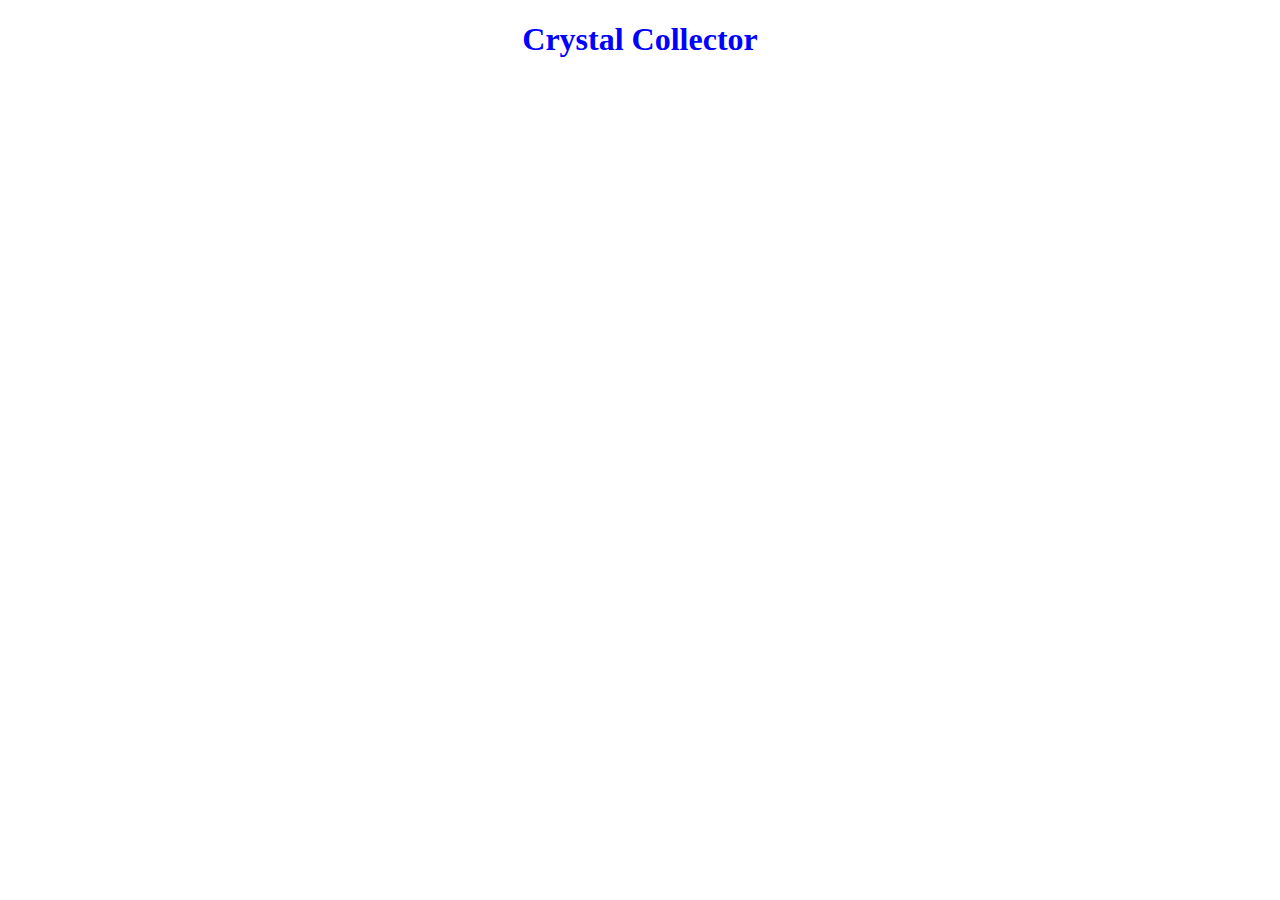
==== index.html @ 1cc2e221 "b" ====
<!DOCTYPE html>
<html>
<head>

<meta charset="utf-8">


<link rel="stylesheet" href="https://maxcdn.bootstrapcdn.com/bootstrap/3.3.6/css/bootstrap.min.css" integrity="sha384-1q8mTJOASx8j1Au+a5WDVnPi2lkFfwwEAa8hDDdjZlpLegxhjVME1fgjWPGmkzs7" crossorigin="anonymous">


<link rel="stylesheet" type="text/css" href="css/style.css">


<link href='https://fonts.googleapis.com/css?family=PT+Sans' rel='stylesheet' type='text/css'>







	<title>Crystal Collector</title>
</head>


<body>

	<div class="container">
		<div class="jumbotron">
			<h1>Crystal Collector</h1>
		</div>
	</div>















<script type="text/javascript" src="https://ajax.googleapis.com/ajax/libs/jquery/1.12.4/jquery.min.js">
	












</script>

</body>
</html>
---- css/style.css ----
body {
	font-family: font-family: 'PT Sans', sans-serif;
}

.jumbotron {
	margin-top: 1%;
	color: blue;
}

h1 {
	text-align: center;
}
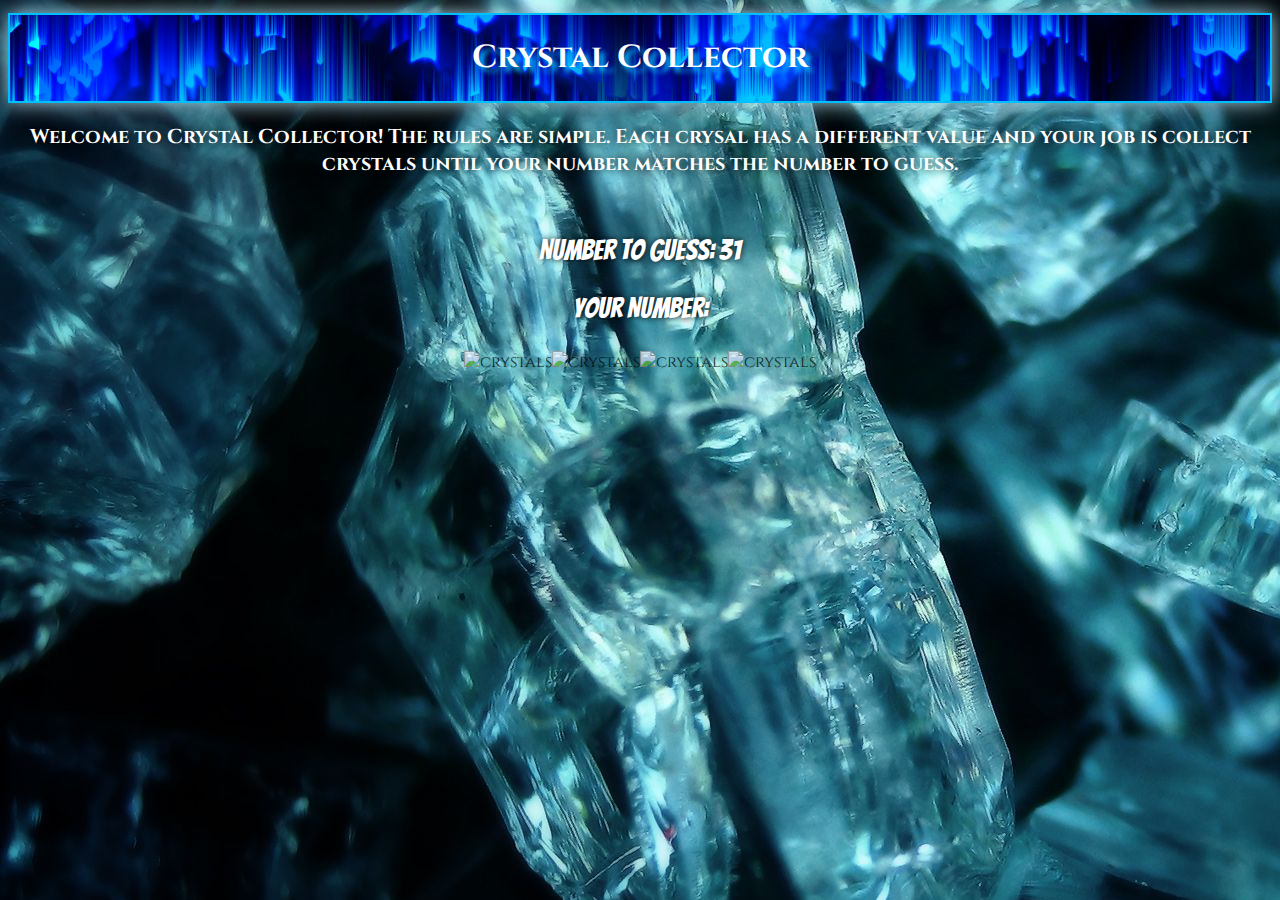
==== commit f8eacfba: "added images, styling, and removed bootstrap panels" ====
--- a/index.html
+++ b/index.html
@@ -1,65 +1,156 @@
 <!DOCTYPE html>
 <html>
 <head>
+  <title>simple crystal game</title>
 
-<meta charset="utf-8">
+<!-- Viewport -->
+  <meta name="viewport" content="width=device-width, initial-scale=1.0">
+  
+<!-- Bootstrap CDN -->
+	<link rel="stylesheet" href="https://maxcdn.bootstrapcdn.com/bootstrap/3.3.6/css/bootstrap.min.css" integrity="sha384-1q8mTJOASx8j1Au+a5WDVnPi2lkFfwwEAa8hDDdjZlpLegxhjVME1fgjWPGmkzs7" crossorigin="anonymous">
 
 
-<link rel="stylesheet" href="https://maxcdn.bootstrapcdn.com/bootstrap/3.3.6/css/bootstrap.min.css" integrity="sha384-1q8mTJOASx8j1Au+a5WDVnPi2lkFfwwEAa8hDDdjZlpLegxhjVME1fgjWPGmkzs7" crossorigin="anonymous">
+<!-- Style Sheet -->
+  <link rel="stylesheet" type="text/css" href="css/style.css">
+
+<!-- Google Font links -->
+  <link href='https://fonts.googleapis.com/css?family=Cinzel' rel='stylesheet' type='text/css'>
+
+  <link href='https://fonts.googleapis.com/css?family=Bangers' rel='stylesheet' type='text/css'>
+  
+
+</head>
+<body>
+<div id="display"></div>
+
+<!-- Grid System Wrapper -->
+<div class="container">
+
+<!-- Jumbotron header element -->
+  <div class="row">
+    <div class="jumbotron">
+      <h1>Crystal Collector</h1>
+    </div>
+  </div>
+
+  <div class="row">
+    <div class="col-md-6">
+          <p><strong>Welcome to Crystal Collector! The rules are simple. Each crysal has a different value and your job is collect crystals until your number matches the number to guess.</strong></p>  
+    </div>
+
+<!-- div user generated number -->
+      
+
+<!-- Div for computer generated number (number to guess) -->
+	<div class="row">
+		<div class="col-md-3">
+					<p>Number to Guess: <span id="number"></span></p>					
+		</div>
+
+<!-- div user generated number -->
+		<div class="col-md-3">
+					<p>Your Number: <span id="yourNumber"></span></p>
+				</div>
+	</div>		
+</div>
+  
+  
+
+<!-- div for crystal images -->  
+    <div class="row"> 
+      <div class="col-md-12">
+        <div id="crystals">
+      </div>
+    </div>
+
+<!-- Attempt at creating a button to clear the current game without having to refresh the page -->
+
+   <!-- <button id="clear">clear</button> -->
+  
+<!-- JQuery and JS -->
+<script type="text/javascript" src="https://code.jquery.com/jquery-2.2.0.min.js"></script>
+
+<script type="text/javascript">
 
 
-<link rel="stylesheet" type="text/css" href="css/style.css">
 
+  $( document ).ready(function() {
 
-<link href='https://fonts.googleapis.com/css?family=PT+Sans' rel='stylesheet' type='text/css'>
+    // Modified number to guess to make the number random, I think it's between 1- 100 but might be between 1- 102. 
+    var numberToGuess = Math.floor(Math.random() * 71 + 30);
+
+    var counter = 0;
+
+    var numbers = [10, 5, 3, 7];
+
+    // Shuffle Function, shuffles values of crystals. 
+    function shuffle(a) {
+        var j, x, i;
+        for (i = a.length; i; i--) {
+            j = Math.floor(Math.random() * i);
+            x = a[i - 1];
+            a[i - 1] = a[j];
+            a[j] = x;
+        }
+    }   
+
+    shuffle(numbers);
+    console.log(numbers);
 
 
 
 
 
 
+    // Outouts the number the player needs to guess.
+    $('#number').text(numberToGuess);
 
-	<title>Crystal Collector</title>
-</head>
+    for (var i=0; i< numbers.length; i++){
+
+      var imageCrystal = $('<img>');
+
+  
+
+      imageCrystal.attr('data-num', numbers[i]);
+
+      imageCrystal.attr('src', 'assets/images/movingcrystal1.gif');
+      
+      imageCrystal.attr('alt', 'crystals');
+
+      imageCrystal.addClass('crystalImage');
+
+      $('#crystals').append(imageCrystal);
+      }
+
+      $('.crystalImage').on('click', function(){
+        counter = counter + parseInt($(this).data('num'));
+
+      $('#yourNumber').text(counter);
 
 
-<body>
+/*  Attempt to innstall a "reset" button to avoid refreshing the entire 
+    page after every round */
 
-	<div class="container">
-		<div class="jumbotron">
-			<h1>Crystal Collector</h1>
-		</div>
-	</div>
+      // $('#clear').on('click', function(){
+        //  $('#display').empty(); });
+         
 
+       if (counter == numberToGuess){
+        alert('You won!!!!')
+        location.reload();
+      }else if( counter > numberToGuess){
+        alert('You lost!');
+        location.reload(); 
+      }
 
+     
 
+    });
 
-
-
-
-
-
-
-
-
-
-
-
-<script type="text/javascript" src="https://ajax.googleapis.com/ajax/libs/jquery/1.12.4/jquery.min.js">
-	
-
-
-
-
-
-
-
-
-
+  });
 
 
 
 </script>
-
 </body>
-</html>+</html>
--- a/css/style.css
+++ b/css/style.css
@@ -1,12 +1,68 @@
 body {
-	font-family: font-family: 'PT Sans', sans-serif;
+	font-family: 'Cinzel', serif; 
+	background-image: url('../assets/images/crystalbackground.jpg');
+	background-repeat: repeat;
 }
 
 .jumbotron {
 	margin-top: 1%;
-	color: blue;
+	color: white;
+	text-shadow: deepskyblue 0.3em 0.3em 0.3em;
+	background-image: url("../assets/images/crystalwallpaper.jpg");
+	background-size: cover;
+	border-color: deepskyblue;
+	border-width: 2px;
+	border-style: solid;
+	box-shadow: 0px 0px 10px blue; 
+	box-shadow: 0px 0px 20px lightblue;
 }
 
 h1 {
 	text-align: center;
-}+}
+
+.col-md-3 {
+	font-family: 'Bangers', cursive;
+	font-size: 28px; 
+	color: white;
+	text-shadow: 0 0 6px black;
+	text-align: center;
+	float: none;
+	margin: auto;
+	
+}
+
+.col-md-6 {
+	color: white;
+	text-align: center;
+	font-size: 20px;
+	text-shadow: 0 0 10px black;
+	margin: auto;
+	float: none;
+	padding-bottom: 10px;
+}
+
+
+.panel-body {
+	text-align: center;	
+}
+
+
+.crystalImage {
+      width: 150px;
+      height: 250px;
+  }
+
+#crystals {
+	text-align: center;
+}
+
+/* Changed the opacity of the crystal images which changes back to full 
+   on mouse hover. */
+img {
+	opacity: 0.8;
+}
+
+img:hover {
+	opacity: 1.0;
+}
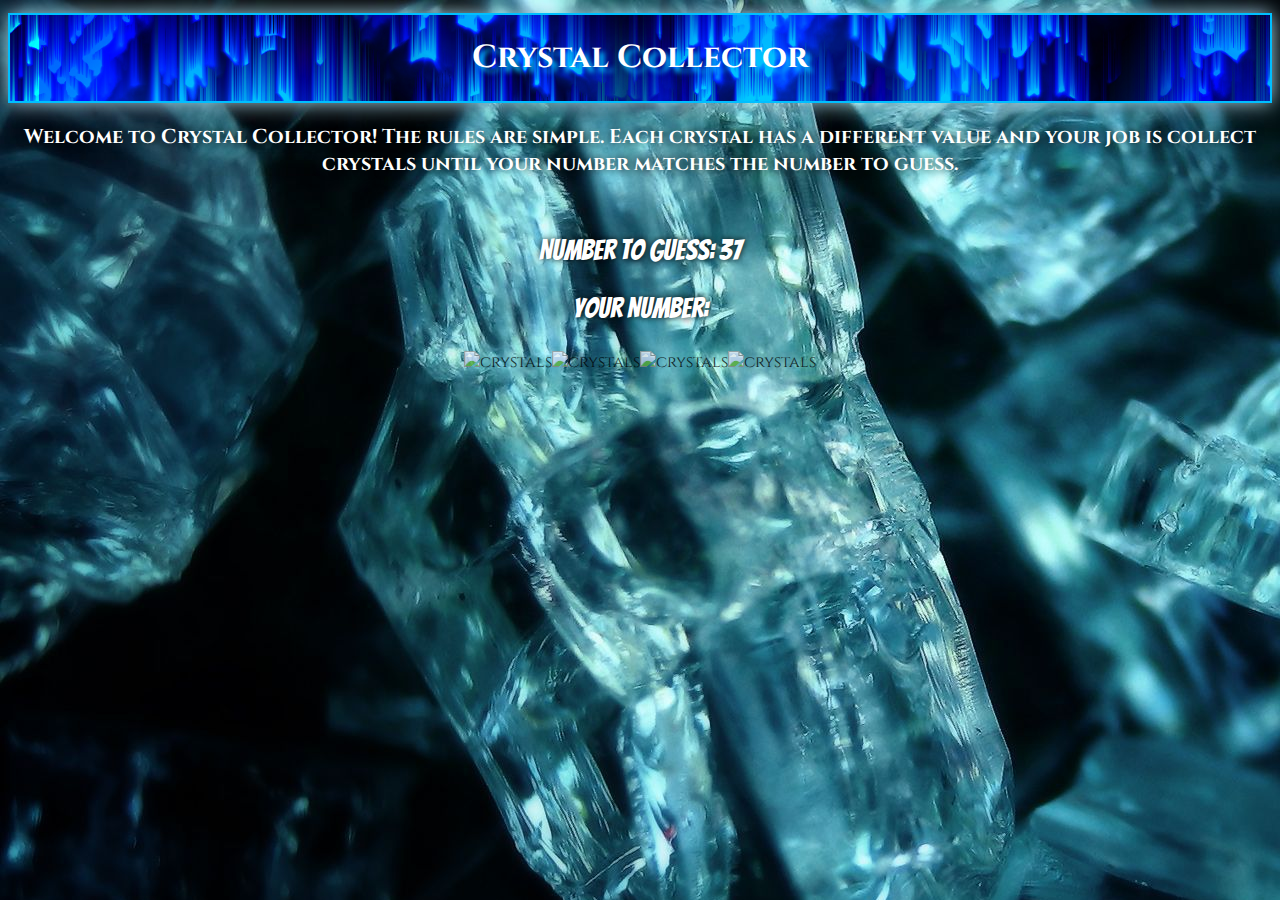
==== commit a25efa0f: "fixed typos" ====
--- a/index.html
+++ b/index.html
@@ -35,7 +35,7 @@
 
   <div class="row">
     <div class="col-md-6">
-          <p><strong>Welcome to Crystal Collector! The rules are simple. Each crysal has a different value and your job is collect crystals until your number matches the number to guess.</strong></p>  
+          <p><strong>Welcome to Crystal Collector! The rules are simple. Each crystal has a different value and your job is collect crystals until your number matches the number to guess.</strong></p>  
     </div>
 
 <!-- div user generated number -->
